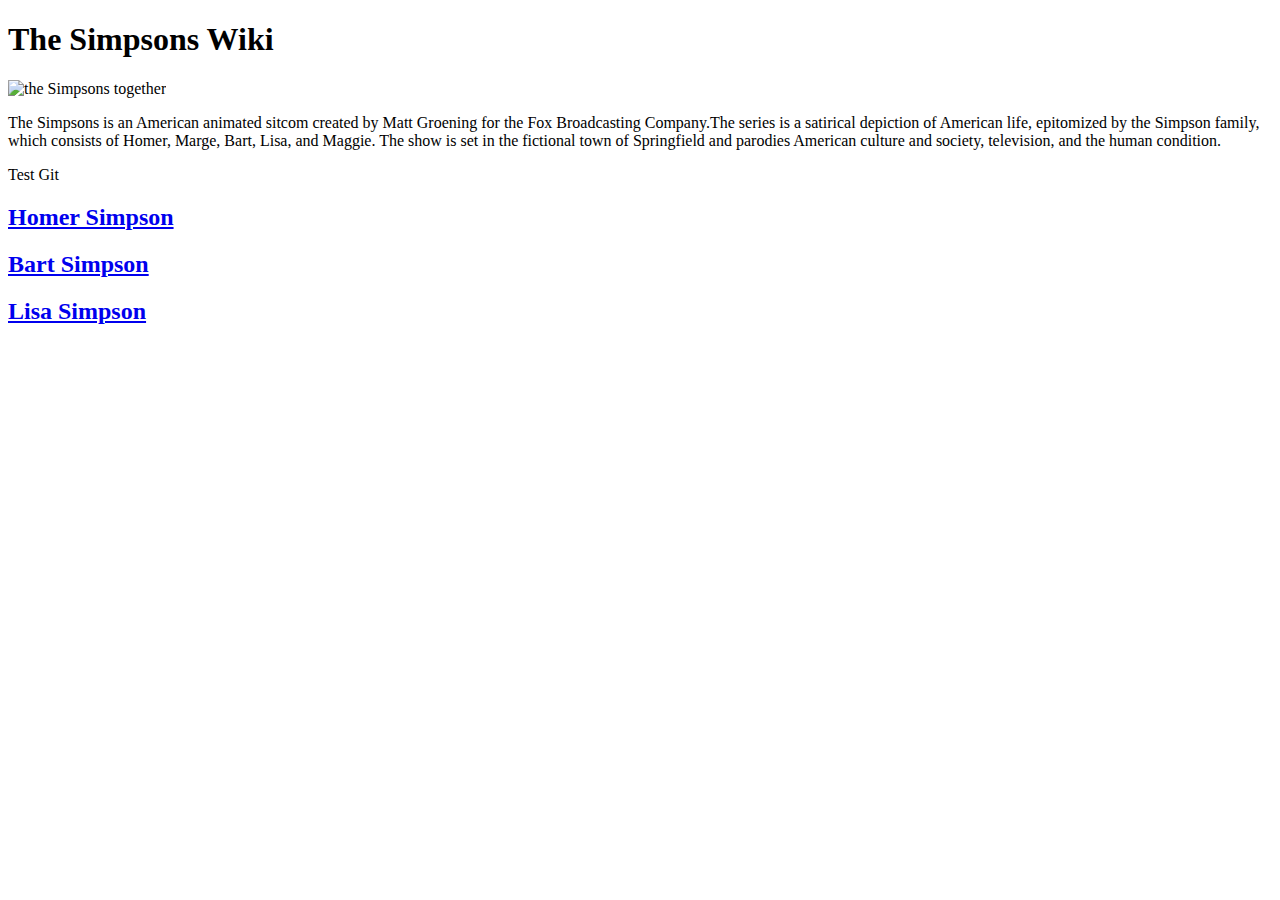
==== Lesson 1/index.html @ 3a0a8d2d "init save(commit)" ====
<!DOCTYPE html>
<html lang="en">
<head>
    <meta charset="UTF-8">
    <meta name="viewport"
          content="width=device-width, user-scalable=no, initial-scale=1.0, maximum-scale=1.0, minimum-scale=1.0">
    <meta http-equiv="X-UA-Compatible" content="ie=edge">
    <title>The Simpsons</title>
    <link rel="stylesheet" href="style.css">

</head>
<body>
<h1>The Simpsons Wiki</h1>
<img src="https://static.wikia.nocookie.net/simpsons/images/6/63/The_Simpsons_Simpsons_FamilyPicture.png"
     alt="the Simpsons together">
<p>The Simpsons is an American animated sitcom created by Matt Groening for the Fox Broadcasting Company.The
    series is a satirical depiction of American life, epitomized by the Simpson family, which consists of Homer, Marge,
    Bart, Lisa, and Maggie. The show is set in the fictional town of Springfield and parodies American culture and
    society, television, and the human condition.</p>

<p> Test Git</p>

<h2><a href="Homer.html">Homer Simpson</a></h2>
<h2><a href="Bart.html">Bart Simpson</a></h2>
<h2><a href="Lisa.html">Lisa Simpson</a> </h2>

</body>
</html>
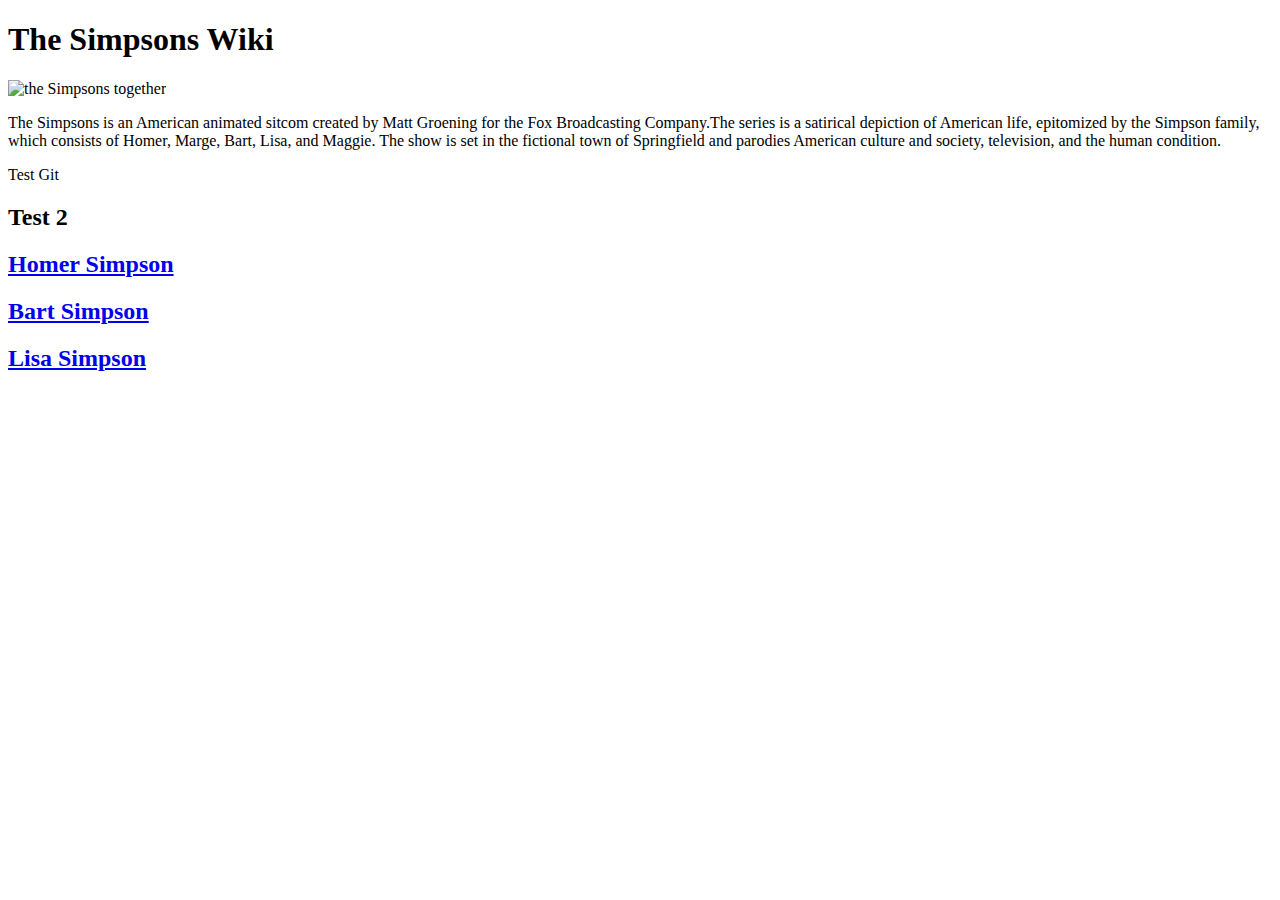
==== commit d5ea1a92: "add h2 with the 'test' text" ====
--- a/Lesson 1/index.html
+++ b/Lesson 1/index.html
@@ -19,6 +19,8 @@
     society, television, and the human condition.</p>
 
 <p> Test Git</p>
+<h2>Test 2</h2>
+
 
 <h2><a href="Homer.html">Homer Simpson</a></h2>
 <h2><a href="Bart.html">Bart Simpson</a></h2>
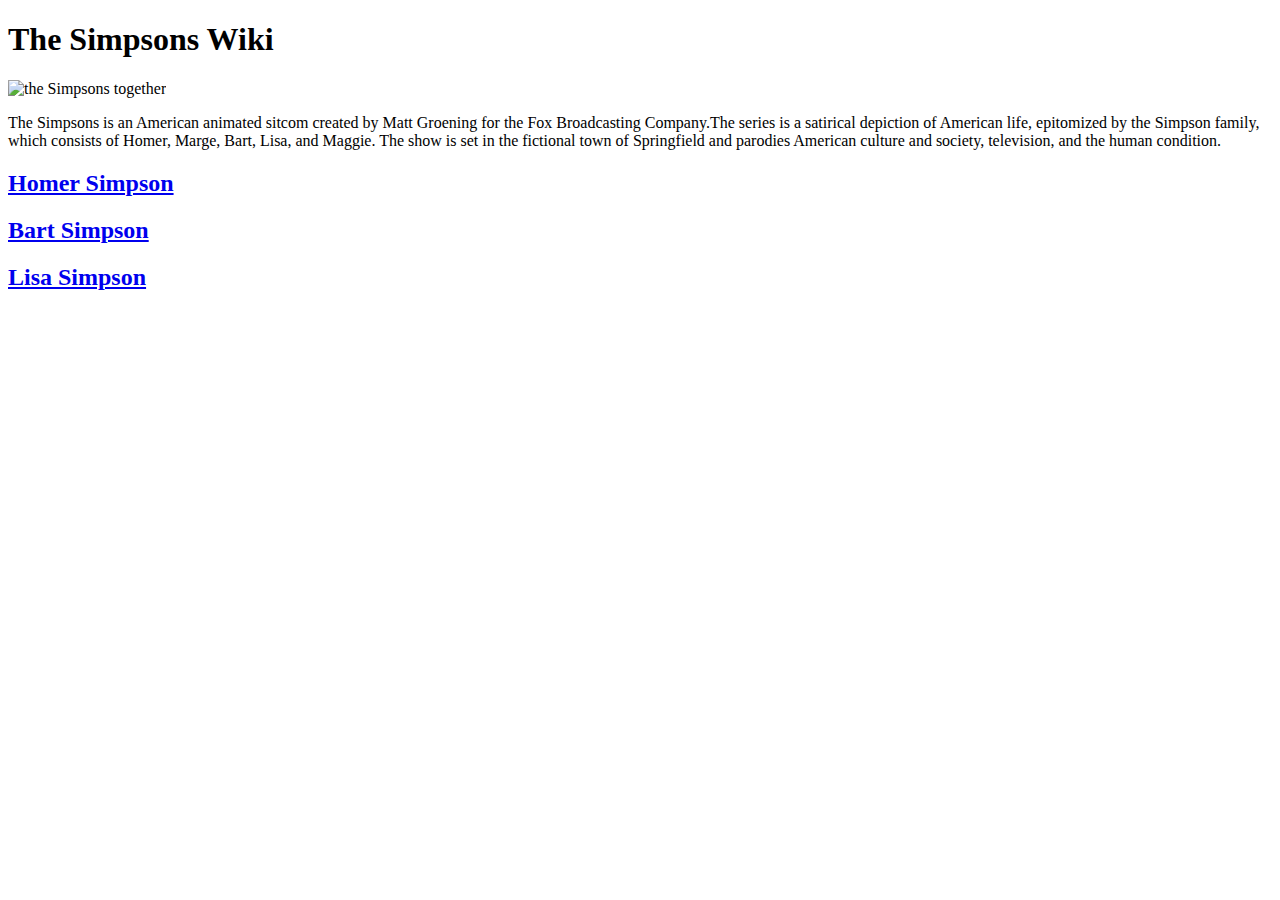
==== commit 8eb517cf: "Was deleted h2 and p related to test" ====
--- a/Lesson 1/index.html
+++ b/Lesson 1/index.html
@@ -18,8 +18,7 @@
     Bart, Lisa, and Maggie. The show is set in the fictional town of Springfield and parodies American culture and
     society, television, and the human condition.</p>
 
-<p> Test Git</p>
-<h2>Test 2</h2>
+
 
 
 <h2><a href="Homer.html">Homer Simpson</a></h2>
